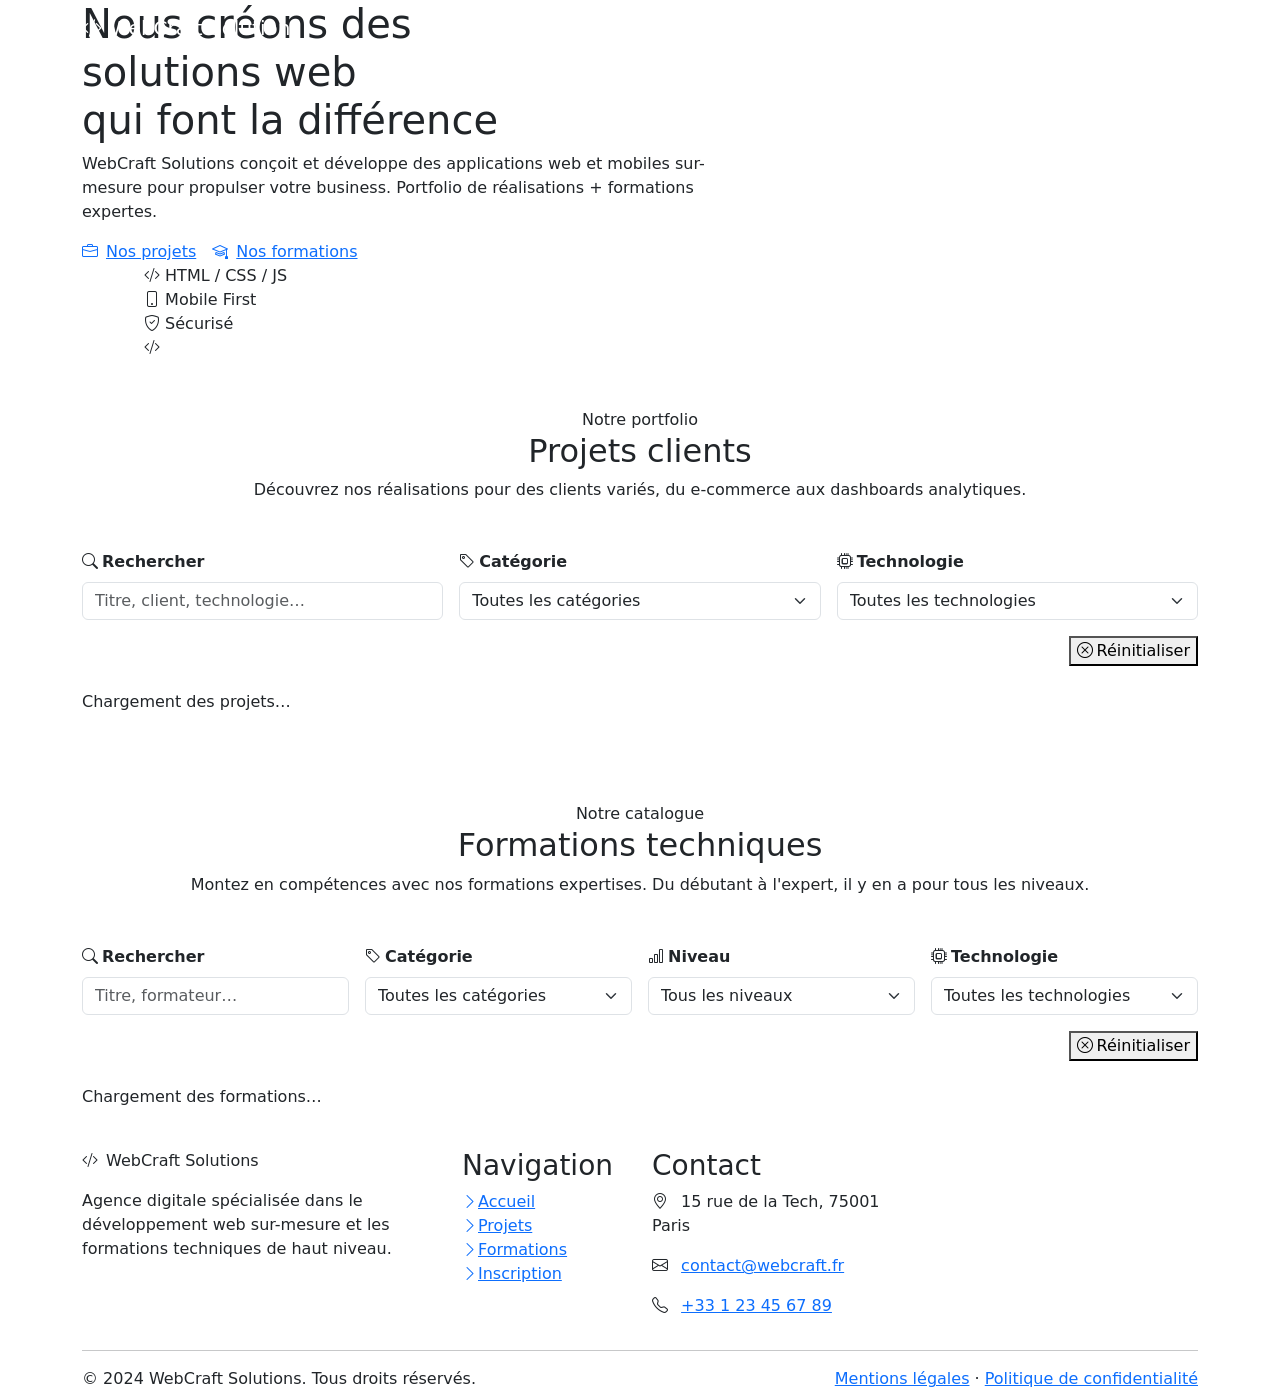
==== index.html @ a71804b2 "Structure HTML des pages d'accueil et d'inscription" ====
<!DOCTYPE html>
<html lang="fr">
<head>
  <meta charset="UTF-8" />
  <meta name="viewport" content="width=device-width, initial-scale=1.0" />
  <meta name="description" content="WebCraft Solutions - Portfolio de projets clients et catalogue de formations techniques" />
  <title>WebCraft Solutions - Accueil</title>

 
  <link rel="stylesheet" href="https://cdn.jsdelivr.net/npm/bootstrap@5.3.3/dist/css/bootstrap.min.css" />
  <link rel="stylesheet" href="https://cdn.jsdelivr.net/npm/bootstrap-icons@1.11.3/font/bootstrap-icons.min.css" />
  <link rel="stylesheet" href="css/style.css" />
</head>
<body>

  <nav class="navbar navbar-expand-lg navbar-dark fixed-top" id="mainNav" aria-label="Navigation principale">
    <div class="container">
      
      <a class="navbar-brand d-flex align-items-center gap-2" href="index.html">
        <div class="brand-icon">
          <i class="bi bi-code-slash" aria-hidden="true"></i>
        </div>
        <span class="brand-name">WebCraft <span class="brand-accent">Solutions</span></span>
      </a>

      
      <button class="navbar-toggler" type="button"
        data-bs-toggle="collapse" data-bs-target="#navbarMain"
        aria-controls="navbarMain" aria-expanded="false"
        aria-label="Ouvrir le menu">
        <span class="navbar-toggler-icon"></span>
      </button>

      
      <div class="collapse navbar-collapse" id="navbarMain">
        <ul class="navbar-nav ms-auto align-items-lg-center gap-lg-1">
          <li class="nav-item">
            <a class="nav-link active" aria-current="page" href="index.html">
              <i class="bi bi-house-door me-1" aria-hidden="true"></i>Accueil
            </a>
          </li>
          <li class="nav-item">
            <a class="nav-link" href="#projets">
              <i class="bi bi-briefcase me-1" aria-hidden="true"></i>Projets
            </a>
          </li>
          <li class="nav-item">
            <a class="nav-link" href="#formations">
              <i class="bi bi-mortarboard me-1" aria-hidden="true"></i>Formations
            </a>
          </li>
          <li class="nav-item ms-lg-2">
            <a class="nav-link custom-btn-nav" href="inscription.html">
              <i class="bi bi-person-plus me-1" aria-hidden="true"></i>Inscription
            </a>
          </li>
        </ul>
      </div>
    </div>
  </nav>

  
  <section class="hero-section d-flex align-items-center" aria-label="Présentation de WebCraft Solutions">
    <div class="hero-bg-animation" aria-hidden="true">
      <span class="floating-shape shape-1"></span>
      <span class="floating-shape shape-2"></span>
      <span class="floating-shape shape-3"></span>
      <span class="floating-shape shape-4"></span>
    </div>
    <div class="container position-relative">
      <div class="row align-items-center">
        <div class="col-lg-7 hero-content">
          <h1 class="hero-title">
            Nous créons des<br />
            <span class="hero-highlight">solutions web</span><br />
            qui font la différence
          </h1>
          <p class="hero-subtitle">
            WebCraft Solutions conçoit et développe des applications web et mobiles sur-mesure
            pour propulser votre business. Portfolio de réalisations + formations expertes.
          </p>
          <div class="hero-cta d-flex flex-wrap gap-3">
            <a href="#projets" class="custom-btn custom-btn-primary">
              <i class="bi bi-briefcase me-2" aria-hidden="true"></i>Nos projets
            </a>
            <a href="#formations" class="custom-btn custom-btn-outline">
              <i class="bi bi-mortarboard me-2" aria-hidden="true"></i>Nos formations
            </a>
          </div>
          
        <div class="col-lg-5 d-none d-lg-flex justify-content-center hero-visual" aria-hidden="true">
          <div class="hero-card-stack">
            <div class="floating-card card-1">
              <i class="bi bi-code-slash"></i>
              <span>HTML / CSS / JS</span>
            </div>
            <div class="floating-card card-2">
              <i class="bi bi-phone"></i>
              <span>Mobile First</span>
            </div>
            <div class="floating-card card-3">
              <i class="bi bi-shield-check"></i>
              <span>Sécurisé</span>
            </div>
            <div class="hero-main-icon">
              <i class="bi bi-code-slash"></i>
            </div>
          </div>
        </div>
      </div>
    </div>
  </section>

  <section id="projets" class="section-projects py-5" aria-labelledby="projets-titre">
    <div class="container">
      <div class="section-header text-center mb-5">
        <span class="section-label">Notre portfolio</span>
        <h2 class="section-title" id="projets-titre">Projets clients</h2>
        <p class="section-subtitle">Découvrez nos réalisations pour des clients variés, du e-commerce aux dashboards analytiques.</p>
      </div>

      
      <div class="filters-container mb-4" role="search" aria-label="Filtres et recherche de projets">
        <div class="row g-3 align-items-end">
          <div class="col-md-4">
            <label for="project-search" class="form-label fw-semibold">
              <i class="bi bi-search me-1" aria-hidden="true"></i>Rechercher
            </label>
            <input type="search" class="form-control filter-input" id="project-search"
              placeholder="Titre, client, technologie…" aria-label="Rechercher un projet" />
          </div>
          <div class="col-md-4">
            <label for="project-category" class="form-label fw-semibold">
              <i class="bi bi-tag me-1" aria-hidden="true"></i>Catégorie
            </label>
            <select class="form-select filter-input" id="project-category" aria-label="Filtrer par catégorie">
              <option value="">Toutes les catégories</option>
            </select>
          </div>
          <div class="col-md-4">
            <label for="project-tech" class="form-label fw-semibold">
              <i class="bi bi-cpu me-1" aria-hidden="true"></i>Technologie
            </label>
            <select class="form-select filter-input" id="project-tech" aria-label="Filtrer par technologie">
              <option value="">Toutes les technologies</option>
            </select>
          </div>
        </div>
        <div class="mt-3 d-flex justify-content-between align-items-center">
          <span class="results-count" id="project-count" aria-live="polite" aria-atomic="true"></span>
          <button type="button" class="btn-reset" id="project-reset" aria-label="Réinitialiser les filtres">
            <i class="bi bi-x-circle me-1" aria-hidden="true"></i>Réinitialiser
          </button>
        </div>
      </div>

      <div id="projects-loader" class="loader-container" role="status" aria-label="Chargement des projets">
        <div class="loader-spinner">
          <div class="spinner-ring"></div>
          <div class="spinner-ring"></div>
          <div class="spinner-ring"></div>
        </div>
        <p class="loader-text">Chargement des projets…</p>
      </div>

      <div id="projects-error" class="error-container d-none" role="alert" aria-live="assertive">
        <div class="error-icon"><i class="bi bi-exclamation-triangle" aria-hidden="true"></i></div>
        <h3 class="error-title">Impossible de charger les projets</h3>
        <p class="error-msg" id="projects-error-msg"></p>
        <button class="custom-btn custom-btn-primary" id="projects-retry">
          <i class="bi bi-arrow-clockwise me-2" aria-hidden="true"></i>Réessayer
        </button>
      </div>

      <!-- Grille de projets -->
      <div class="row g-4" id="projects-grid" aria-live="polite"></div>

      <!-- Aucun résultat projets -->
      <div id="projects-empty" class="empty-state d-none" role="status">
        <i class="bi bi-search empty-icon" aria-hidden="true"></i>
        <h3>Aucun projet trouvé</h3>
        <p>Essayez d'autres termes de recherche ou réinitialisez les filtres.</p>
      </div>
    </div>
  </section>


  <section id="formations" class="section-courses py-5" aria-labelledby="formations-titre">
    <div class="container">
      <!-- En-tête de section -->
      <div class="section-header text-center mb-5">
        <span class="section-label">Notre catalogue</span>
        <h2 class="section-title" id="formations-titre">Formations techniques</h2>
        <p class="section-subtitle">Montez en compétences avec nos formations expertises. Du débutant à l'expert, il y en a pour tous les niveaux.</p>
      </div>

      <!-- Filtres formations -->
      <div class="filters-container mb-4" role="search" aria-label="Filtres et recherche de formations">
        <div class="row g-3 align-items-end">
          <div class="col-md-3">
            <label for="course-search" class="form-label fw-semibold">
              <i class="bi bi-search me-1" aria-hidden="true"></i>Rechercher
            </label>
            <input type="search" class="form-control filter-input" id="course-search"
              placeholder="Titre, formateur…" aria-label="Rechercher une formation" />
          </div>
          <div class="col-md-3">
            <label for="course-category" class="form-label fw-semibold">
              <i class="bi bi-tag me-1" aria-hidden="true"></i>Catégorie
            </label>
            <select class="form-select filter-input" id="course-category" aria-label="Filtrer par catégorie">
              <option value="">Toutes les catégories</option>
            </select>
          </div>
          <div class="col-md-3">
            <label for="course-level" class="form-label fw-semibold">
              <i class="bi bi-bar-chart me-1" aria-hidden="true"></i>Niveau
            </label>
            <select class="form-select filter-input" id="course-level" aria-label="Filtrer par niveau">
              <option value="">Tous les niveaux</option>
            </select>
          </div>
          <div class="col-md-3">
            <label for="course-tech" class="form-label fw-semibold">
              <i class="bi bi-cpu me-1" aria-hidden="true"></i>Technologie
            </label>
            <select class="form-select filter-input" id="course-tech" aria-label="Filtrer par technologie">
              <option value="">Toutes les technologies</option>
            </select>
          </div>
        </div>
        <div class="mt-3 d-flex justify-content-between align-items-center">
          <span class="results-count" id="course-count" aria-live="polite" aria-atomic="true"></span>
          <button type="button" class="btn-reset" id="course-reset" aria-label="Réinitialiser les filtres formations">
            <i class="bi bi-x-circle me-1" aria-hidden="true"></i>Réinitialiser
          </button>
        </div>
      </div>

      <div id="courses-loader" class="loader-container" role="status" aria-label="Chargement des formations">
        <div class="loader-spinner">
          <div class="spinner-ring"></div>
          <div class="spinner-ring"></div>
          <div class="spinner-ring"></div>
        </div>
        <p class="loader-text">Chargement des formations…</p>
      </div>

      <div id="courses-error" class="error-container d-none" role="alert" aria-live="assertive">
        <div class="error-icon"><i class="bi bi-exclamation-triangle" aria-hidden="true"></i></div>
        <h3 class="error-title">Impossible de charger les formations</h3>
        <p class="error-msg" id="courses-error-msg"></p>
        <button class="custom-btn custom-btn-primary" id="courses-retry">
          <i class="bi bi-arrow-clockwise me-2" aria-hidden="true"></i>Réessayer
        </button>
      </div>

      <div class="row g-4" id="courses-grid" aria-live="polite"></div>

      <div id="courses-empty" class="empty-state d-none" role="status">
        <i class="bi bi-search empty-icon" aria-hidden="true"></i>
        <h3>Aucune formation trouvée</h3>
        <p>Essayez d'autres termes de recherche ou réinitialisez les filtres.</p>
      </div>
    </div>
  </section>

  
  <div class="modal fade" id="projectModal" tabindex="-1"
    aria-labelledby="projectModalLabel" aria-modal="true" role="dialog">
    <div class="modal-dialog modal-lg modal-dialog-centered modal-dialog-scrollable">
      <div class="modal-content custom-modal">
        <div class="modal-header">
          <h2 class="modal-title fs-5" id="projectModalLabel">Détails du projet</h2>
          <button type="button" class="btn-close btn-close-white" data-bs-dismiss="modal"
            aria-label="Fermer la modal"></button>
        </div>
        <div class="modal-body" id="projectModalBody">
        </div>
        <div class="modal-footer">
          <button type="button" class="custom-btn custom-btn-outline-sm" data-bs-dismiss="modal">
            <i class="bi bi-x-lg me-1" aria-hidden="true"></i>Fermer
          </button>
          <a href="#" id="projectModalUrl" target="_blank" rel="noopener noreferrer"
            class="custom-btn custom-btn-primary">
            <i class="bi bi-box-arrow-up-right me-1" aria-hidden="true"></i>Voir le projet
          </a>
        </div>
      </div>
    </div>
  </div>

  <div class="modal fade" id="courseModal" tabindex="-1"
    aria-labelledby="courseModalLabel" aria-modal="true" role="dialog">
    <div class="modal-dialog modal-lg modal-dialog-centered modal-dialog-scrollable">
      <div class="modal-content custom-modal">
        <div class="modal-header">
          <h2 class="modal-title fs-5" id="courseModalLabel">Détails de la formation</h2>
          <button type="button" class="btn-close btn-close-white" data-bs-dismiss="modal"
            aria-label="Fermer la modal"></button>
        </div>
        <div class="modal-body" id="courseModalBody">
        </div>
        <div class="modal-footer">
          <button type="button" class="custom-btn custom-btn-outline-sm" data-bs-dismiss="modal">
            <i class="bi bi-x-lg me-1" aria-hidden="true"></i>Fermer
          </button>
          <a href="#" id="courseModalEnroll" class="custom-btn custom-btn-primary">
            <i class="bi bi-person-plus me-1" aria-hidden="true"></i>S'inscrire
          </a>
        </div>
      </div>
    </div>
  </div>

  
  <footer class="site-footer" role="contentinfo">
    <div class="container">
      <div class="row gy-4">
        <div class="col-lg-4 col-md-6">
          <div class="footer-brand d-flex align-items-center gap-2 mb-3">
            <div class="brand-icon brand-icon-sm">
              <i class="bi bi-code-slash" aria-hidden="true"></i>
            </div>
            <span class="footer-brand-name">WebCraft <span class="brand-accent">Solutions</span></span>
          </div>
          <p class="footer-desc">
            Agence digitale spécialisée dans le développement web sur-mesure et les formations techniques de haut niveau.
          </p>
          
        </div>

        <div class="col-lg-2 col-md-6 col-sm-6">
          <h3 class="footer-heading">Navigation</h3>
          <ul class="footer-links list-unstyled">
            <li><a href="index.html"><i class="bi bi-chevron-right" aria-hidden="true"></i>Accueil</a></li>
            <li><a href="#projets"><i class="bi bi-chevron-right" aria-hidden="true"></i>Projets</a></li>
            <li><a href="#formations"><i class="bi bi-chevron-right" aria-hidden="true"></i>Formations</a></li>
            <li><a href="inscription.html"><i class="bi bi-chevron-right" aria-hidden="true"></i>Inscription</a></li>
          </ul>
        </div>


        <div class="col-lg-3 col-md-6">
          <h3 class="footer-heading">Contact</h3>
          <address class="footer-contact">
            <p>
              <i class="bi bi-geo-alt me-2" aria-hidden="true"></i>
              15 rue de la Tech, 75001 Paris
            </p>
            <p>
              <i class="bi bi-envelope me-2" aria-hidden="true"></i>
              <a href="mailto:contact@webcraft.fr">contact@webcraft.fr</a>
            </p>
            <p>
              <i class="bi bi-telephone me-2" aria-hidden="true"></i>
              <a href="tel:+33123456789">+33 1 23 45 67 89</a>
            </p>
          </address>
        </div>
      </div>

      <hr class="footer-divider" />

      <div class="footer-bottom d-flex flex-wrap justify-content-between align-items-center gap-2">
        <p class="mb-0">&copy; 2024 WebCraft Solutions. Tous droits réservés.</p>
        <p class="mb-0">
          <a href="#">Mentions légales</a> &middot;
          <a href="#">Politique de confidentialité</a>
        </p>
      </div>
    </div>
  </footer>

  <script src="https://cdn.jsdelivr.net/npm/bootstrap@5.3.3/dist/js/bootstrap.bundle.min.js"></script>
  <script src="js/main.js"></script>
</body>
</html>
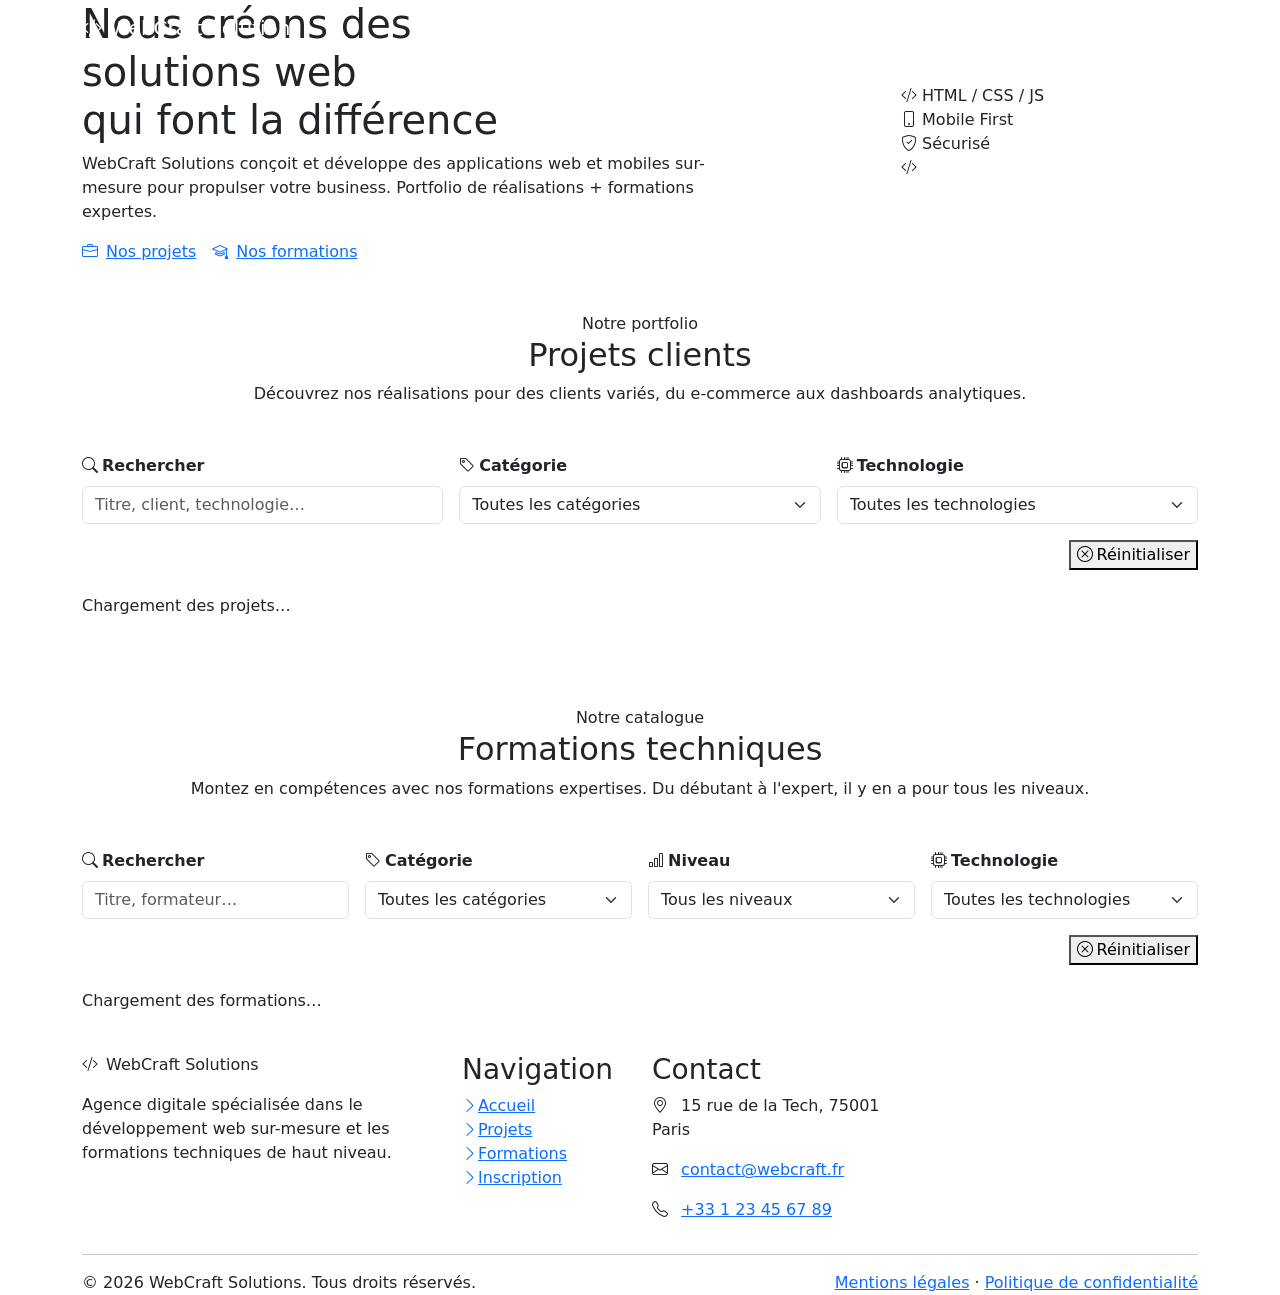
==== commit c237ec04: "fix(html): correction des erreurs W3C sur index.html" ====
--- a/index.html
+++ b/index.html
@@ -1,15 +1,14 @@
 <!DOCTYPE html>
 <html lang="fr">
 <head>
-  <meta charset="UTF-8" />
-  <meta name="viewport" content="width=device-width, initial-scale=1.0" />
-  <meta name="description" content="WebCraft Solutions - Portfolio de projets clients et catalogue de formations techniques" />
+  <meta charset="UTF-8">
+  <meta name="viewport" content="width=device-width, initial-scale=1.0">
+  <meta name="description" content="WebCraft Solutions - Portfolio de projets clients et catalogue de formations techniques">
   <title>WebCraft Solutions - Accueil</title>
 
- 
-  <link rel="stylesheet" href="https://cdn.jsdelivr.net/npm/bootstrap@5.3.3/dist/css/bootstrap.min.css" />
-  <link rel="stylesheet" href="https://cdn.jsdelivr.net/npm/bootstrap-icons@1.11.3/font/bootstrap-icons.min.css" />
-  <link rel="stylesheet" href="css/style.css" />
+  <link rel="stylesheet" href="https://cdn.jsdelivr.net/npm/bootstrap@5.3.3/dist/css/bootstrap.min.css">
+  <link rel="stylesheet" href="https://cdn.jsdelivr.net/npm/bootstrap-icons@1.11.3/font/bootstrap-icons.min.css">
+  <link rel="stylesheet" href="css/style.css">
 </head>
 <body>
 
@@ -23,7 +22,6 @@
         <span class="brand-name">WebCraft <span class="brand-accent">Solutions</span></span>
       </a>
 
-      
       <button class="navbar-toggler" type="button"
         data-bs-toggle="collapse" data-bs-target="#navbarMain"
         aria-controls="navbarMain" aria-expanded="false"
@@ -31,7 +29,6 @@
         <span class="navbar-toggler-icon"></span>
       </button>
 
-      
       <div class="collapse navbar-collapse" id="navbarMain">
         <ul class="navbar-nav ms-auto align-items-lg-center gap-lg-1">
           <li class="nav-item">
@@ -71,8 +68,8 @@
       <div class="row align-items-center">
         <div class="col-lg-7 hero-content">
           <h1 class="hero-title">
-            Nous créons des<br />
-            <span class="hero-highlight">solutions web</span><br />
+            Nous créons des<br>
+            <span class="hero-highlight">solutions web</span><br>
             qui font la différence
           </h1>
           <p class="hero-subtitle">
@@ -87,7 +84,8 @@
               <i class="bi bi-mortarboard me-2" aria-hidden="true"></i>Nos formations
             </a>
           </div>
-          
+        </div>
+
         <div class="col-lg-5 d-none d-lg-flex justify-content-center hero-visual" aria-hidden="true">
           <div class="hero-card-stack">
             <div class="floating-card card-1">
@@ -111,6 +109,7 @@
     </div>
   </section>
 
+  
   <section id="projets" class="section-projects py-5" aria-labelledby="projets-titre">
     <div class="container">
       <div class="section-header text-center mb-5">
@@ -119,7 +118,6 @@
         <p class="section-subtitle">Découvrez nos réalisations pour des clients variés, du e-commerce aux dashboards analytiques.</p>
       </div>
 
-      
       <div class="filters-container mb-4" role="search" aria-label="Filtres et recherche de projets">
         <div class="row g-3 align-items-end">
           <div class="col-md-4">
@@ -127,7 +125,7 @@
               <i class="bi bi-search me-1" aria-hidden="true"></i>Rechercher
             </label>
             <input type="search" class="form-control filter-input" id="project-search"
-              placeholder="Titre, client, technologie…" aria-label="Rechercher un projet" />
+              placeholder="Titre, client, technologie…" aria-label="Rechercher un projet">
           </div>
           <div class="col-md-4">
             <label for="project-category" class="form-label fw-semibold">
@@ -172,10 +170,8 @@
         </button>
       </div>
 
-      <!-- Grille de projets -->
       <div class="row g-4" id="projects-grid" aria-live="polite"></div>
 
-      <!-- Aucun résultat projets -->
       <div id="projects-empty" class="empty-state d-none" role="status">
         <i class="bi bi-search empty-icon" aria-hidden="true"></i>
         <h3>Aucun projet trouvé</h3>
@@ -184,17 +180,15 @@
     </div>
   </section>
 
-
+  
   <section id="formations" class="section-courses py-5" aria-labelledby="formations-titre">
     <div class="container">
-      <!-- En-tête de section -->
       <div class="section-header text-center mb-5">
         <span class="section-label">Notre catalogue</span>
         <h2 class="section-title" id="formations-titre">Formations techniques</h2>
         <p class="section-subtitle">Montez en compétences avec nos formations expertises. Du débutant à l'expert, il y en a pour tous les niveaux.</p>
       </div>
 
-      <!-- Filtres formations -->
       <div class="filters-container mb-4" role="search" aria-label="Filtres et recherche de formations">
         <div class="row g-3 align-items-end">
           <div class="col-md-3">
@@ -202,7 +196,7 @@
               <i class="bi bi-search me-1" aria-hidden="true"></i>Rechercher
             </label>
             <input type="search" class="form-control filter-input" id="course-search"
-              placeholder="Titre, formateur…" aria-label="Rechercher une formation" />
+              placeholder="Titre, formateur…" aria-label="Rechercher une formation">
           </div>
           <div class="col-md-3">
             <label for="course-category" class="form-label fw-semibold">
@@ -275,8 +269,7 @@
           <button type="button" class="btn-close btn-close-white" data-bs-dismiss="modal"
             aria-label="Fermer la modal"></button>
         </div>
-        <div class="modal-body" id="projectModalBody">
-        </div>
+        <div class="modal-body" id="projectModalBody"></div>
         <div class="modal-footer">
           <button type="button" class="custom-btn custom-btn-outline-sm" data-bs-dismiss="modal">
             <i class="bi bi-x-lg me-1" aria-hidden="true"></i>Fermer
@@ -299,8 +292,7 @@
           <button type="button" class="btn-close btn-close-white" data-bs-dismiss="modal"
             aria-label="Fermer la modal"></button>
         </div>
-        <div class="modal-body" id="courseModalBody">
-        </div>
+        <div class="modal-body" id="courseModalBody"></div>
         <div class="modal-footer">
           <button type="button" class="custom-btn custom-btn-outline-sm" data-bs-dismiss="modal">
             <i class="bi bi-x-lg me-1" aria-hidden="true"></i>Fermer
@@ -314,7 +306,7 @@
   </div>
 
   
-  <footer class="site-footer" role="contentinfo">
+  <footer class="site-footer">
     <div class="container">
       <div class="row gy-4">
         <div class="col-lg-4 col-md-6">
@@ -327,7 +319,6 @@
           <p class="footer-desc">
             Agence digitale spécialisée dans le développement web sur-mesure et les formations techniques de haut niveau.
           </p>
-          
         </div>
 
         <div class="col-lg-2 col-md-6 col-sm-6">
@@ -339,7 +330,6 @@
             <li><a href="inscription.html"><i class="bi bi-chevron-right" aria-hidden="true"></i>Inscription</a></li>
           </ul>
         </div>
-
 
         <div class="col-lg-3 col-md-6">
           <h3 class="footer-heading">Contact</h3>
@@ -360,10 +350,10 @@
         </div>
       </div>
 
-      <hr class="footer-divider" />
+      <hr class="footer-divider">
 
       <div class="footer-bottom d-flex flex-wrap justify-content-between align-items-center gap-2">
-        <p class="mb-0">&copy; 2024 WebCraft Solutions. Tous droits réservés.</p>
+        <p class="mb-0">&copy; 2026 WebCraft Solutions. Tous droits réservés.</p>
         <p class="mb-0">
           <a href="#">Mentions légales</a> &middot;
           <a href="#">Politique de confidentialité</a>
